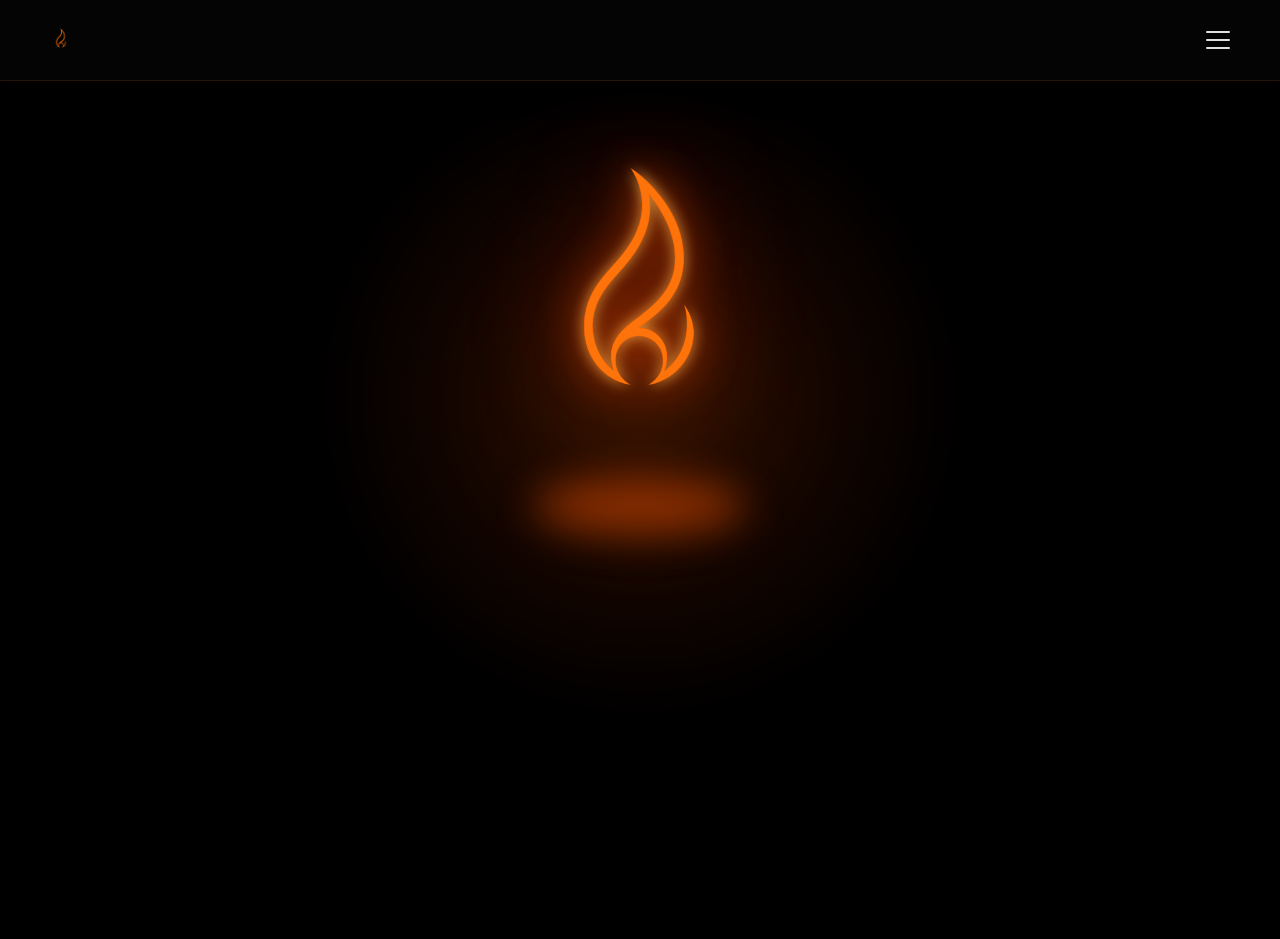
==== index.html @ 7fdd0d34 "Update index.html" ====
<!DOCTYPE html>
<html lang="en">
<head>
    <meta charset="UTF-8">

    <meta
        name="viewport"
        content="width=device-width, initial-scale=1.0"
    >

    <meta
        name="description"
        content="EmberRise is coming. It started with a dream, fueled by belief."
    >

    <title>EmberRise | Coming Soon</title>

    <link rel="stylesheet" href="css/style.css?v=6">
</head>

<body>
    <header class="site-header">
    <a class="site-logo-link" href="index.html" aria-label="EmberRise home">
        <img
            class="site-logo"
            src="images/logo.png"
            alt=""
        >
    </a>

    <button
        class="menu-toggle"
        type="button"
        aria-label="Open navigation menu"
        aria-expanded="false"
    >
        <span></span>
        <span></span>
        <span></span>
    </button>

    <nav class="site-nav" aria-label="Main navigation">
        <a href="index.html">Home</a>
        <a href="#story">Our Story</a>
        <a href="#journey">The Journey</a>
        <a href="#contact">Contact</a>
    </nav>
</header>
    <main class="page">
        <div class="background-glow"></div>

        <span class="ember"></span>
        <span class="ember"></span>
        <span class="ember"></span>
        <span class="ember"></span>
        <span class="ember"></span>
        <span class="ember"></span>

        <section class="content">
            <div class="logo-wrap intro-item">
                <img
                    class="logo"
                    src="images/logo.png"
                    alt="EmberRise flame and ember logo"
                >
            </div>

            <h1 class="brand intro-item">
                <span class="brand-main">EMBER</span>

                <span class="brand-rise-row">
                    <span class="brand-rise">RISE</span>
                </span>
            </h1>

            <p class="story intro-item">
                It started with a <strong>dream</strong>,
                fueled by <strong>belief</strong>.
            </p>

            <div class="coming-soon intro-item">
                Coming Soon
            </div>
        </section>
    </main>
    <script src="js/script.js?v=2"></script>
</body>
</html>
---- css/style.css ----
:root {
            --background: #000000;
            --ember: #ff5a00;
            --ember-bright: #ff9a32;
            --gold: #f6b34a;
            --text: #f5eee6;
            --muted: #b7aaa0;
        }

        * {
            box-sizing: border-box;
            margin: 0;
            padding: 0;
        }

        html,
        body {
            width: 100%;
            min-height: 100%;
            background: var(--background);
        }

        body {
    color: var(--text);
    font-family: Georgia, "Times New Roman", serif;
    overflow-x: hidden;
    overflow-y: auto;
}

body.menu-open {
    overflow: hidden;
}

        .page {
    position: relative;
    display: flex;
    min-height: 100svh;
    align-items: center;
    justify-content: center;
    padding: 60px 18px;
    isolation: isolate;
}

        .background-glow {
    opacity: 0;

            position: absolute;
            top: 43%;
            left: 50%;
            width: min(72vw, 620px);
            aspect-ratio: 1;
            transform: translate(-50%, -50%);
            border-radius: 50%;
            background:
                radial-gradient(
                    circle,
                    rgba(255, 95, 0, 0.22) 0%,
                    rgba(255, 65, 0, 0.09) 38%,
                    transparent 72%
                );
            filter: blur(26px);
            animation: glowPulse 4s ease-in-out infinite;
            z-index: -2;
        }

.background-glow.show {
    animation: glowIntro 2s ease forwards;
}

@keyframes glowIntro {
    from {
        opacity: 0;
        transform: translate(-50%, -50%) scale(0.75);
    }

    to {
        opacity: 1;
        transform: translate(-50%, -50%) scale(1);
    }
}

        .content {
            width: min(94vw, 820px);
            text-align: center;
            animation: fadeIn 1.6s ease-out both;
        }

        .logo-wrap {
            position: relative;
            width: clamp(180px, 29vw, 320px);
            margin: 0 auto 18px;
        }

        .logo-wrap::after {
            content: "";
            position: absolute;
            left: 50%;
            bottom: 1%;
            width: 66%;
            height: 12%;
            transform: translateX(-50%);
            border-radius: 50%;
            background: rgba(255, 86, 0, 0.48);
            filter: blur(20px);
            animation: emberBase 3.2s ease-in-out infinite;
            z-index: -1;
        }

        .logo {
            display: block;
            width: 100%;
            height: auto;
            background: transparent;
            filter:
                drop-shadow(0 0 7px rgba(255, 174, 71, 0.88))
                drop-shadow(0 0 22px rgba(255, 84, 0, 0.75))
                drop-shadow(0 0 52px rgba(255, 45, 0, 0.42));
            animation: breathe 3.2s ease-in-out infinite;
        }

        .brand {
            margin-top: 2px;
            line-height: 0.9;
        }

        .brand-main {
            display: block;
            font-size: clamp(3.5rem, 12vw, 7.8rem);
            font-weight: 400;
            letter-spacing: clamp(0.28rem, 1.8vw, 1.15rem);
            color: transparent;
            background:
                linear-gradient(
                    180deg,
                    #ffd67a 0%,
                    #f3a632 34%,
                    #e85a0a 72%,
                    #8f2607 100%
                );
            background-clip: text;
            -webkit-background-clip: text;
            text-shadow:
                0 0 12px rgba(255, 129, 24, 0.3),
                0 0 34px rgba(255, 82, 0, 0.2);
        }

        .brand-rise-row {
            display: flex;
            align-items: center;
            justify-content: center;
            gap: 18px;
            margin-top: 18px;
        }

        .brand-rise-row::before,
        .brand-rise-row::after {
            content: "";
            width: clamp(42px, 10vw, 90px);
            height: 1px;
            background:
                linear-gradient(
                    90deg,
                    transparent,
                    var(--ember)
                );
            box-shadow: 0 0 8px rgba(255, 85, 0, 0.7);
        }

        .brand-rise-row::after {
            background:
                linear-gradient(
                    90deg,
                    var(--ember),
                    transparent
                );
        }

        .brand-rise {
            display: block;
            font-size: clamp(1.65rem, 5vw, 3.3rem);
            font-weight: 400;
            letter-spacing: clamp(0.55rem, 2vw, 1.35rem);
            color: var(--gold);
            text-shadow:
                0 0 8px rgba(255, 144, 33, 0.35),
                0 0 20px rgba(255, 79, 0, 0.18);
        }

        .story {
            max-width: 660px;
            margin: 38px auto 0;
            font-size: clamp(1.05rem, 2.4vw, 1.55rem);
            line-height: 1.65;
            color: var(--muted);
            font-style: italic;
        }

        .story strong {
            color: var(--ember-bright);
            font-weight: 400;
        }

        .coming-soon {
            display: inline-flex;
            align-items: center;
            gap: 14px;
            margin-top: 34px;
            color: var(--ember-bright);
            font-family: Arial, Helvetica, sans-serif;
            font-size: 0.78rem;
            font-weight: 600;
            letter-spacing: 0.38rem;
            text-transform: uppercase;
        }

        .coming-soon::before,
        .coming-soon::after {
            content: "";
            width: 48px;
            height: 1px;
            background:
                linear-gradient(
                    90deg,
                    transparent,
                    var(--ember)
                );
            box-shadow: 0 0 8px rgba(255, 90, 0, 0.6);
        }

        .coming-soon::after {
            background:
                linear-gradient(
                    90deg,
                    var(--ember),
                    transparent
                );
        }

/* Cinematic intro starting state */

.intro-item {
    opacity: 0;
    transform: translateY(18px);
}

.intro-item.show {
    animation: introReveal 1s ease-out forwards;
}

@keyframes introReveal {
    from {
        opacity: 0;
        transform: translateY(18px);
        filter: blur(6px);
    }

    to {
        opacity: 1;
        transform: translateY(0);
        filter: blur(0);
    }
}

        /* Floating ember particles */

.ember {
    --drift-start: 0px;
    --drift-middle: 18px;
    --drift-end: 36px;
    --ember-scale: 1;

    position: absolute;
    bottom: -16px;

    width: 3px;
    height: 3px;
    border-radius: 50%;

    background: var(--ember-bright);

    box-shadow:
        0 0 5px var(--ember),
        0 0 12px rgba(255, 80, 0, 0.8),
        0 0 20px rgba(255, 45, 0, 0.35);

    opacity: 0;

    animation:
        emberRise linear infinite,
        emberFlicker ease-in-out infinite;

    pointer-events: none;
    z-index: -1;
}


/* Ember 1 — slow, drifting right */

.ember:nth-child(1) {
    left: 12%;

    width: 3px;
    height: 3px;

    --drift-middle: 20px;
    --drift-end: 48px;
    --ember-scale: 1.05;

    animation-duration: 10s, 1.8s;
    animation-delay: 0s, 0.2s;
}


/* Ember 2 — tiny, drifting left */

.ember:nth-child(2) {
    left: 27%;

    width: 2px;
    height: 2px;

    --drift-middle: -14px;
    --drift-end: -34px;
    --ember-scale: 0.8;

    animation-duration: 13s, 2.4s;
    animation-delay: 2.5s, 0.8s;
}


/* Ember 3 — brighter, faster spark */

.ember:nth-child(3) {
    left: 41%;

    width: 4px;
    height: 4px;

    --drift-middle: 10px;
    --drift-end: 28px;
    --ember-scale: 1.2;

    animation-duration: 8.5s, 1.3s;
    animation-delay: 4s, 0s;
}


/* Ember 4 — large, slow curve left */

.ember:nth-child(4) {
    left: 58%;

    width: 4px;
    height: 4px;

    --drift-middle: -18px;
    --drift-end: -46px;
    --ember-scale: 1.15;

    animation-duration: 12s, 2s;
    animation-delay: 1s, 0.4s;
}


/* Ember 5 — faint background ember */

.ember:nth-child(5) {
    left: 73%;

    width: 2px;
    height: 2px;

    --drift-middle: 12px;
    --drift-end: 24px;
    --ember-scale: 0.7;

    animation-duration: 15s, 2.8s;
    animation-delay: 5s, 1.2s;
}


/* Ember 6 — medium spark drifting left */

.ember:nth-child(6) {
    left: 87%;

    width: 3px;
    height: 3px;

    --drift-middle: -10px;
    --drift-end: -30px;
    --ember-scale: 0.95;

    animation-duration: 11s, 1.6s;
    animation-delay: 3s, 0.6s;
}


/* Natural upward movement */

@keyframes emberRise {
    0% {
        opacity: 0;
        transform:
            translate3d(var(--drift-start), 0, 0)
            scale(0.55);
    }

    8% {
        opacity: 0.95;
    }

    38% {
        transform:
            translate3d(var(--drift-middle), -38vh, 0)
            scale(var(--ember-scale));
    }

    68% {
        opacity: 0.65;
    }

    100% {
        opacity: 0;
        transform:
            translate3d(var(--drift-end), -112vh, 0)
            scale(0.35);
    }
}


/* Small irregular brightness changes */

@keyframes emberFlicker {
    0%,
    100% {
        filter: brightness(0.8);
    }

    24% {
        filter: brightness(1.6);
    }

    47% {
        filter: brightness(1);
    }

    72% {
        filter: brightness(1.9);
    }

    88% {
        filter: brightness(0.9);
    }
}

        @keyframes breathe {
    0%,
    100% {
        transform: scale(1);
        filter:
            drop-shadow(0 0 7px rgba(255, 174, 71, 0.78))
            drop-shadow(0 0 20px rgba(255, 84, 0, 0.66))
            drop-shadow(0 0 46px rgba(255, 45, 0, 0.34));
    }

    42% {
        transform: scale(1.018);
        filter:
            drop-shadow(0 0 9px rgba(255, 190, 90, 0.92))
            drop-shadow(0 0 27px rgba(255, 92, 0, 0.78))
            drop-shadow(0 0 58px rgba(255, 45, 0, 0.43));
    }

    58% {
        transform: scale(1.026);
        filter:
            drop-shadow(0 0 8px rgba(255, 170, 65, 0.85))
            drop-shadow(0 0 23px rgba(255, 78, 0, 0.72))
            drop-shadow(0 0 51px rgba(255, 38, 0, 0.38));
    }
}

        @keyframes glowPulse {
            0%,
            100% {
                opacity: 0.7;
                transform: translate(-50%, -50%) scale(0.96);
            }

            50% {
                opacity: 1;
                transform: translate(-50%, -50%) scale(1.05);
            }
        }

        @keyframes emberBase {
            0%,
            100% {
                opacity: 0.55;
                transform: translateX(-50%) scaleX(0.9);
            }

            50% {
                opacity: 0.95;
                transform: translateX(-50%) scaleX(1.08);
            }
        }

        @keyframes fadeIn {
            from {
                opacity: 0;
                transform: translateY(18px);
            }

            to {
                opacity: 1;
                transform: translateY(0);
            }
        }

        @keyframes rise {
            0% {
                opacity: 0;
                transform: translateY(0) translateX(0) scale(0.7);
            }

            12% {
                opacity: 0.9;
            }

            70% {
                opacity: 0.45;
            }

            100% {
                opacity: 0;
                transform: translateY(-105vh) translateX(38px) scale(1.15);
            }
        }

        @media (prefers-reduced-motion: reduce) {
            *,
            *::before,
            *::after {
                animation-duration: 0.01ms !important;
                animation-iteration-count: 1 !important;
            }
        }

/* ========================================
   EMBERRISE UNIVERSAL HEADER
======================================== */

.site-header {
    position: fixed;
    top: 0;
    left: 0;
    width: 100%;

    display: flex;
    align-items: center;
    justify-content: space-between;

    padding: 18px 40px;

    background: rgba(8, 8, 8, 0.62);
    backdrop-filter: blur(14px);
    -webkit-backdrop-filter: blur(14px);

    border-bottom: 1px solid rgba(255, 140, 50, 0.12);

    box-shadow:
        0 8px 30px rgba(0, 0, 0, 0.28),
        0 1px 12px rgba(255, 90, 0, 0.04);

    z-index: 100;

    transition:
        padding 0.3s ease,
        background 0.3s ease,
        box-shadow 0.3s ease;
}

.site-header.scrolled {
    padding: 12px 40px;
    background: rgba(8, 8, 8, 0.86);

    box-shadow:
        0 8px 30px rgba(0, 0, 0, 0.4),
        0 1px 12px rgba(255, 90, 0, 0.07);
}

/* Header logo */

.site-logo-link {
    display: flex;
    align-items: center;
    justify-content: center;

    text-decoration: none;
}

.site-logo {
    display: block;
    width: 42px;
    height: 42px;
    object-fit: contain;
}

/* Hamburger button */

.menu-toggle {
    display: flex;
    width: 44px;
    height: 44px;

    flex-direction: column;
    align-items: center;
    justify-content: center;

    border: 0;
    background: transparent;
    cursor: pointer;

    z-index: 2;
}

.menu-toggle span {
    display: block;
    width: 24px;
    height: 2px;
    margin: 3px 0;

    background: rgba(255, 255, 255, 0.88);
    border-radius: 999px;

    transform-origin: center;

    transition:
        transform 0.3s ease,
        opacity 0.3s ease,
        background 0.3s ease;
}

.menu-toggle.open span:nth-child(1) {
    transform: translateY(8px) rotate(45deg);
}

.menu-toggle.open span:nth-child(2) {
    opacity: 0;
    transform: scaleX(0);
}

.menu-toggle.open span:nth-child(3) {
    transform: translateY(-8px) rotate(-45deg);
}

/* Navigation panel */

/* Navigation overlay */

.site-nav {
    position: absolute;
top: 0;
left: 0;
width: 100vw;
height: 100dvh;

    display: flex;
    flex-direction: column;
    align-items: center;
    justify-content: center;
    gap: 16px;

    padding: 90px 24px 40px;

    background: rgba(5, 5, 5, 0.97);
    backdrop-filter: blur(20px);
    -webkit-backdrop-filter: blur(20px);

    opacity: 0;
    visibility: hidden;
    transform: translateY(-14px);

    pointer-events: none;

    transition:
        opacity 0.35s ease,
        visibility 0.35s ease,
        transform 0.35s ease;

    z-index: 1;
}

.site-nav.open {
    opacity: 1;
    visibility: visible;
    transform: translateY(0);

    pointer-events: auto;
}

.site-nav a {
    display: block;

    color: rgba(255, 255, 255, 0.88);
    text-decoration: none;

    font-size: clamp(1.1rem, 2.2vw, 1.45rem);
    letter-spacing: 0.06em;

    transition:
        color 0.3s ease,
        transform 0.3s ease,
        text-shadow 0.3s ease;
}

.site-nav a:hover {
    color: var(--ember-bright);
    transform: translateY(-2px);

    text-shadow:
        0 0 10px rgba(255, 170, 70, 0.65),
        0 0 24px rgba(255, 90, 0, 0.38);
}

/* Mobile header adjustments */

@media (max-width: 600px) {
    .site-header {
        padding: 14px 20px;
    }

    .site-header.scrolled {
        padding: 10px 20px;
    }
}

/* ========================================
   OUR STORY PAGE
======================================== */

.story-page {
    background: #000;
    color: var(--text);
}

.story-hero,
.story-scene {
    position: relative;

    min-height: 100svh;

    display: flex;
    flex-direction: column;
    align-items: center;
    justify-content: center;

    padding: 120px 24px 80px;

    text-align: center;
    overflow: hidden;
}

.story-hero {
    isolation: isolate;
}

.story-glow {
    position: absolute;
    top: 45%;
    left: 50%;

    width: min(72vw, 620px);
    aspect-ratio: 1;

    transform: translate(-50%, -50%);

    border-radius: 50%;

    background:
        radial-gradient(
            circle,
            rgba(255, 95, 0, 0.2) 0%,
            rgba(255, 65, 0, 0.08) 40%,
            transparent 72%
        );

    filter: blur(28px);
    z-index: -1;
}

.story-logo {
    width: clamp(95px, 14vw, 150px);
    height: auto;

    margin-bottom: 28px;

    filter:
        drop-shadow(0 0 10px rgba(255, 170, 70, 0.75))
        drop-shadow(0 0 30px rgba(255, 80, 0, 0.5));
}

.story-eyebrow,
.story-kicker {
    margin-bottom: 18px;

    color: var(--ember-bright);

    font-family: Arial, Helvetica, sans-serif;
    font-size: 0.75rem;
    font-weight: 600;

    letter-spacing: 0.32rem;
    text-transform: uppercase;
}

.story-hero h1,
.story-scene h2 {
    max-width: 900px;

    font-weight: 400;
    line-height: 1.1;

    color: var(--text);
}

.story-hero h1 {
    font-size: clamp(3rem, 8vw, 6.5rem);
}

.story-scene h2 {
    font-size: clamp(2.4rem, 6vw, 4.8rem);
}

.story-intro,
.story-scene p {
    max-width: 700px;

    margin-top: 28px;

    color: var(--muted);

    font-size: clamp(1.05rem, 2vw, 1.35rem);
    line-height: 1.75;
}

.story-scene {
    border-top: 1px solid rgba(255, 140, 50, 0.08);
}

.story-scene::before {
    content: "";

    position: absolute;
    top: 50%;
    left: 50%;

    width: min(58vw, 500px);
    aspect-ratio: 1;

    transform: translate(-50%, -50%);

    border-radius: 50%;

    background:
        radial-gradient(
            circle,
            rgba(255, 90, 0, 0.08),
            transparent 70%
        );

    filter: blur(34px);
    pointer-events: none;
}

.story-scene > * {
    position: relative;
    z-index: 1;
}

.story-closing {
    padding-bottom: 120px;
}

.story-link {
    display: inline-block;

    margin-top: 34px;
    padding: 14px 22px;

    color: var(--ember-bright);
    text-decoration: none;

    border: 1px solid rgba(255, 140, 50, 0.28);
    border-radius: 999px;

    font-family: Arial, Helvetica, sans-serif;
    font-size: 0.85rem;
    font-weight: 600;

    letter-spacing: 0.12rem;
    text-transform: uppercase;

    transition:
        color 0.3s ease,
        background 0.3s ease,
        border-color 0.3s ease,
        transform 0.3s ease,
        box-shadow 0.3s ease;
}

.story-link:hover {
    color: #fff;
    background: rgba(255, 90, 0, 0.1);
    border-color: rgba(255, 140, 50, 0.52);

    transform: translateY(-2px);

    box-shadow:
        0 0 20px rgba(255, 90, 0, 0.12);
}

/* Mobile adjustments */

@media (max-width: 600px) {
    .story-hero,
    .story-scene {
        padding: 105px 20px 70px;
    }

    .story-logo {
        width: 92px;
        margin-bottom: 22px;
    }

    .story-eyebrow,
    .story-kicker {
        letter-spacing: 0.22rem;
    }

    .story-intro,
    .story-scene p {
        margin-top: 22px;
        line-height: 1.65;
    }
}

/* ========================================
   SCROLL REVEAL ANIMATIONS
======================================== */

.reveal {
    opacity: 0;
    transform: translateY(34px);

    transition:
        opacity 0.9s ease,
        transform 0.9s ease;
}

.reveal.visible {
    opacity: 1;
    transform: translateY(0);
}

/* Stagger elements inside each story section */

.story-hero .reveal:nth-child(2),
.story-scene .reveal:nth-child(2) {
    transition-delay: 0.08s;
}

.story-hero .reveal:nth-child(3),
.story-scene .reveal:nth-child(3) {
    transition-delay: 0.18s;
}

.story-hero .reveal:nth-child(4),
.story-scene .reveal:nth-child(4) {
    transition-delay: 0.28s;
}

.story-scene .reveal:nth-child(5) {
    transition-delay: 0.38s;
}

/* Accessibility */

@media (prefers-reduced-motion: reduce) {
    .reveal {
        opacity: 1;
        transform: none;
        transition: none;
    }
}
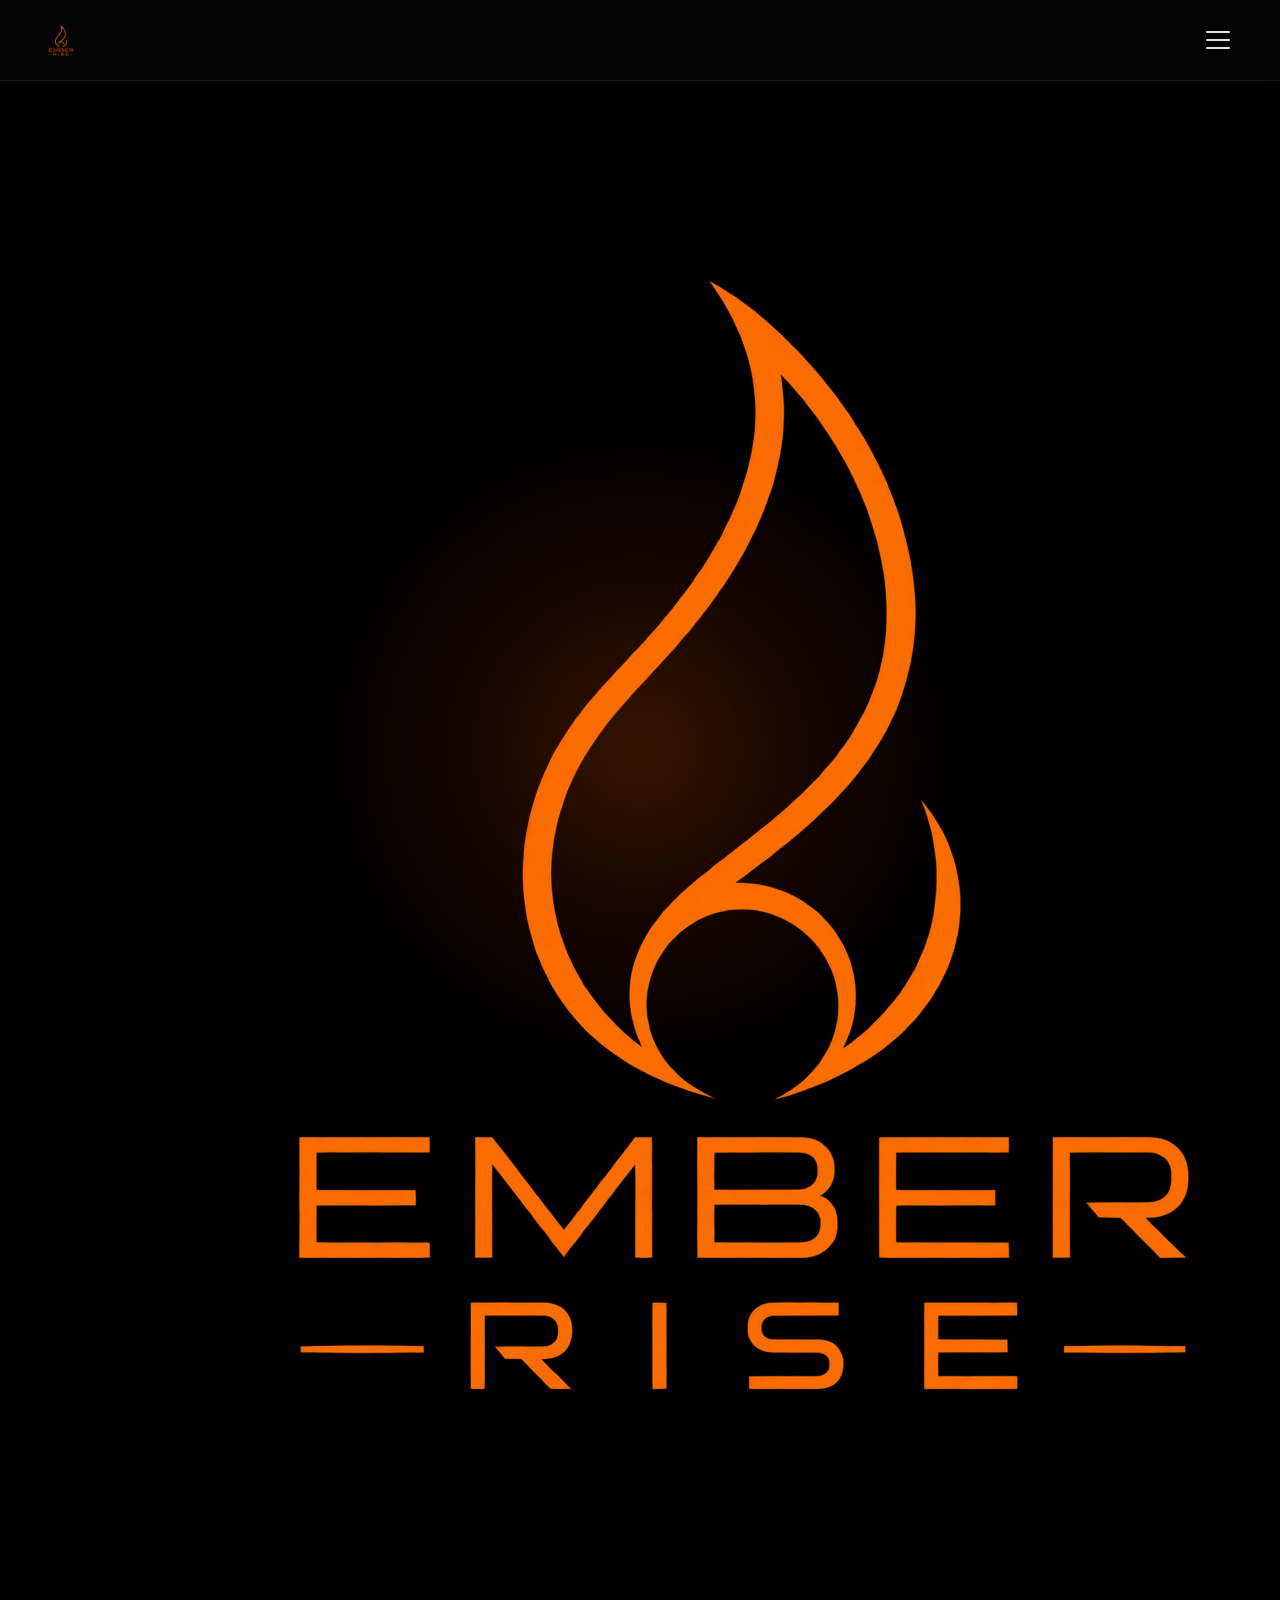
==== commit bbb9a069: "Update index.html" ====
--- a/index.html
+++ b/index.html
@@ -23,7 +23,7 @@
     <a class="site-logo-link" href="index.html" aria-label="EmberRise home">
         <img
             class="site-logo"
-            src="images/logo.png"
+            src="logo.png"
             alt=""
         >
     </a>
@@ -41,9 +41,9 @@
 
     <nav class="site-nav" aria-label="Main navigation">
         <a href="index.html">Home</a>
-        <a href="#story">Our Story</a>
-        <a href="#journey">The Journey</a>
-        <a href="#contact">Contact</a>
+        <a href="story.html">Our Story</a>
+        <a href="journey.html">The Journey</a>
+        <a href="contact.html">Contact</a>
     </nav>
 </header>
     <main class="page">
@@ -57,30 +57,19 @@
         <span class="ember"></span>
 
         <section class="content">
-            <div class="logo-wrap intro-item">
-                <img
-                    class="logo"
-                    src="images/logo.png"
-                    alt="EmberRise flame and ember logo"
-                >
-            </div>
-
-            <h1 class="brand intro-item">
-                <span class="brand-main">EMBER</span>
-
-                <span class="brand-rise-row">
-                    <span class="brand-rise">RISE</span>
-                </span>
-            </h1>
+          <div class="hero-brand intro-item">
+    <img
+        src="logo.png"
+        alt="EmberRise"
+        class="hero-brand-image"
+    >
+</div>
 
             <p class="story intro-item">
                 It started with a <strong>dream</strong>,
                 fueled by <strong>belief</strong>.
             </p>
 
-            <div class="coming-soon intro-item">
-                Coming Soon
-            </div>
         </section>
     </main>
     <script src="js/script.js?v=2"></script>
--- a/css/style.css
+++ b/css/style.css
@@ -261,6 +261,21 @@
     }
 }
 
+
+/* ========================================
+   GLOBAL EMBER FIELD
+======================================== */
+
+.embers {
+    position: fixed;
+    inset: 0;
+
+    overflow: hidden;
+    pointer-events: none;
+
+    z-index: 1;
+}
+
         /* Floating ember particles */
 
 .ember {
@@ -290,7 +305,7 @@
         emberFlicker ease-in-out infinite;
 
     pointer-events: none;
-    z-index: -1;
+    z-index: 0;
 }
 
 
@@ -742,13 +757,20 @@
 ======================================== */
 
 .story-page {
+    position: relative;
+    min-height: 100svh;
+
     background: #000;
     color: var(--text);
+
+    overflow-x: hidden;
+    isolation: isolate;
 }
 
 .story-hero,
 .story-scene {
     position: relative;
+    z-index: 2;
 
     min-height: 100svh;
 
@@ -757,38 +779,44 @@
     align-items: center;
     justify-content: center;
 
-    padding: 120px 24px 80px;
+    padding: 150px 24px;
 
     text-align: center;
-    overflow: hidden;
-}
-
-.story-hero {
-    isolation: isolate;
-}
+}
+
+/* One continuous page-level glow */
 
 .story-glow {
-    position: absolute;
-    top: 45%;
+    position: fixed;
+    top: 50%;
     left: 50%;
 
-    width: min(72vw, 620px);
+    width: min(82vw, 760px);
     aspect-ratio: 1;
 
     transform: translate(-50%, -50%);
-
     border-radius: 50%;
 
     background:
         radial-gradient(
             circle,
-            rgba(255, 95, 0, 0.2) 0%,
-            rgba(255, 65, 0, 0.08) 40%,
+            rgba(255, 95, 0, 0.16) 0%,
+            rgba(255, 65, 0, 0.06) 42%,
             transparent 72%
         );
 
-    filter: blur(28px);
-    z-index: -1;
+    filter: blur(42px);
+    pointer-events: none;
+
+    z-index: 0;
+}
+
+/* Keep real content above the glow and embers */
+
+.story-hero > *:not(.story-glow):not(.embers),
+.story-scene > *:not(.story-glow):not(.embers) {
+    position: relative;
+    z-index: 2;
 }
 
 .story-logo {
@@ -827,7 +855,7 @@
 }
 
 .story-hero h1 {
-    font-size: clamp(3rem, 8vw, 6.5rem);
+    font-size: clamp(2.7rem, 6.8vw, 5.7rem);
 }
 
 .story-scene h2 {
@@ -842,46 +870,14 @@
 
     color: var(--muted);
 
-    font-size: clamp(1.05rem, 2vw, 1.35rem);
-    line-height: 1.75;
-}
-
-.story-scene {
-    border-top: 1px solid rgba(255, 140, 50, 0.08);
-}
-
-.story-scene::before {
-    content: "";
-
-    position: absolute;
-    top: 50%;
-    left: 50%;
-
-    width: min(58vw, 500px);
-    aspect-ratio: 1;
-
-    transform: translate(-50%, -50%);
-
-    border-radius: 50%;
-
-    background:
-        radial-gradient(
-            circle,
-            rgba(255, 90, 0, 0.08),
-            transparent 70%
-        );
-
-    filter: blur(34px);
-    pointer-events: none;
-}
-
-.story-scene > * {
-    position: relative;
-    z-index: 1;
+    font-family: Arial, Helvetica, sans-serif;
+    font-size: clamp(1rem, 1.7vw, 1.18rem);
+    line-height: 1.8;
+    letter-spacing: 0.01em;
 }
 
 .story-closing {
-    padding-bottom: 120px;
+    padding-bottom: 150px;
 }
 
 .story-link {
@@ -995,3 +991,254 @@
         transition: none;
     }
 }
+
+/* ========================================
+   JOURNEY PAGE
+======================================== */
+
+.journey-page {
+    background: #000;
+    color: var(--text);
+}
+
+.journey-hero {
+    position: relative;
+
+    min-height: 92svh;
+
+    display: flex;
+    flex-direction: column;
+    align-items: center;
+    justify-content: center;
+
+    padding: 130px 24px 90px;
+
+    text-align: center;
+    overflow: hidden;
+    isolation: isolate;
+}
+
+.journey-glow {
+    position: absolute;
+    top: 48%;
+    left: 50%;
+
+    width: min(75vw, 700px);
+    aspect-ratio: 1;
+
+    transform: translate(-50%, -50%);
+
+    border-radius: 50%;
+
+    background:
+        radial-gradient(
+            circle,
+            rgba(255, 95, 0, 0.16) 0%,
+            rgba(255, 70, 0, 0.06) 42%,
+            transparent 72%
+        );
+
+    filter: blur(34px);
+    z-index: -1;
+}
+
+.journey-eyebrow,
+.journey-label {
+    color: var(--ember-bright);
+
+    font-family: Arial, Helvetica, sans-serif;
+    font-size: 0.75rem;
+    font-weight: 600;
+
+    letter-spacing: 0.3rem;
+    text-transform: uppercase;
+}
+
+.journey-eyebrow {
+    margin-bottom: 20px;
+}
+
+.journey-hero h1 {
+    max-width: 980px;
+
+    color: var(--text);
+
+    font-size: clamp(3rem, 8vw, 6.4rem);
+    font-weight: 400;
+    line-height: 1.06;
+}
+
+.journey-intro {
+    max-width: 720px;
+
+    margin-top: 30px;
+
+    color: var(--muted);
+
+    font-size: clamp(1.05rem, 2vw, 1.35rem);
+    line-height: 1.75;
+}
+
+.journey-timeline {
+    position: relative;
+
+    width: min(1100px, calc(100% - 40px));
+
+    margin: 0 auto;
+    padding: 40px 0 140px;
+}
+
+.journey-timeline::before {
+    content: "";
+
+    position: absolute;
+    top: 40px;
+    bottom: 140px;
+    left: 170px;
+
+    width: 1px;
+
+    background:
+        linear-gradient(
+            to bottom,
+            transparent,
+            rgba(255, 120, 25, 0.5) 8%,
+            rgba(255, 120, 25, 0.22) 92%,
+            transparent
+        );
+}
+
+.journey-milestone {
+    position: relative;
+
+    display: grid;
+    grid-template-columns: 130px 40px 1fr;
+    gap: 20px;
+
+    min-height: 330px;
+
+    padding: 35px 0;
+}
+
+.journey-year {
+    padding-top: 5px;
+
+    color: rgba(255, 255, 255, 0.5);
+
+    font-family: Arial, Helvetica, sans-serif;
+    font-size: 0.85rem;
+    font-weight: 600;
+
+    letter-spacing: 0.16rem;
+    text-align: right;
+    text-transform: uppercase;
+}
+
+.journey-marker {
+    position: relative;
+
+    width: 15px;
+    height: 15px;
+
+    margin: 4px auto 0;
+
+    border: 2px solid var(--ember-bright);
+    border-radius: 50%;
+
+    background: #000;
+
+    box-shadow:
+        0 0 12px rgba(255, 120, 25, 0.55),
+        0 0 28px rgba(255, 80, 0, 0.18);
+}
+
+.journey-content {
+    max-width: 700px;
+
+    padding: 0 0 50px 34px;
+}
+
+.journey-label {
+    margin-bottom: 16px;
+}
+
+.journey-content h2 {
+    color: var(--text);
+
+    font-size: clamp(2rem, 4vw, 3.8rem);
+    font-weight: 400;
+    line-height: 1.12;
+}
+
+.journey-content p:last-child {
+    max-width: 640px;
+
+    margin-top: 22px;
+
+    color: var(--muted);
+
+    font-size: clamp(1rem, 1.8vw, 1.2rem);
+    line-height: 1.75;
+}
+
+.journey-future .journey-marker {
+    background: var(--ember-bright);
+
+    box-shadow:
+        0 0 18px rgba(255, 120, 25, 0.8),
+        0 0 42px rgba(255, 80, 0, 0.32);
+}
+
+@media (max-width: 700px) {
+    .journey-hero {
+        min-height: 82svh;
+        padding: 115px 20px 70px;
+    }
+
+    .journey-timeline {
+        width: min(100% - 32px, 650px);
+        padding-bottom: 100px;
+    }
+
+    .journey-timeline::before {
+        left: 7px;
+        bottom: 100px;
+    }
+
+    .journey-milestone {
+        grid-template-columns: 16px 1fr;
+        gap: 18px;
+
+        min-height: auto;
+
+        padding: 30px 0 70px;
+    }
+
+    .journey-year {
+        grid-column: 2;
+
+        padding-top: 0;
+
+        text-align: left;
+    }
+
+    .journey-marker {
+        grid-column: 1;
+        grid-row: 1 / span 2;
+
+        width: 14px;
+        height: 14px;
+
+        margin-top: 4px;
+    }
+
+    .journey-content {
+        grid-column: 2;
+
+        padding: 0;
+    }
+
+    .journey-label {
+        margin-top: 14px;
+    }
+}
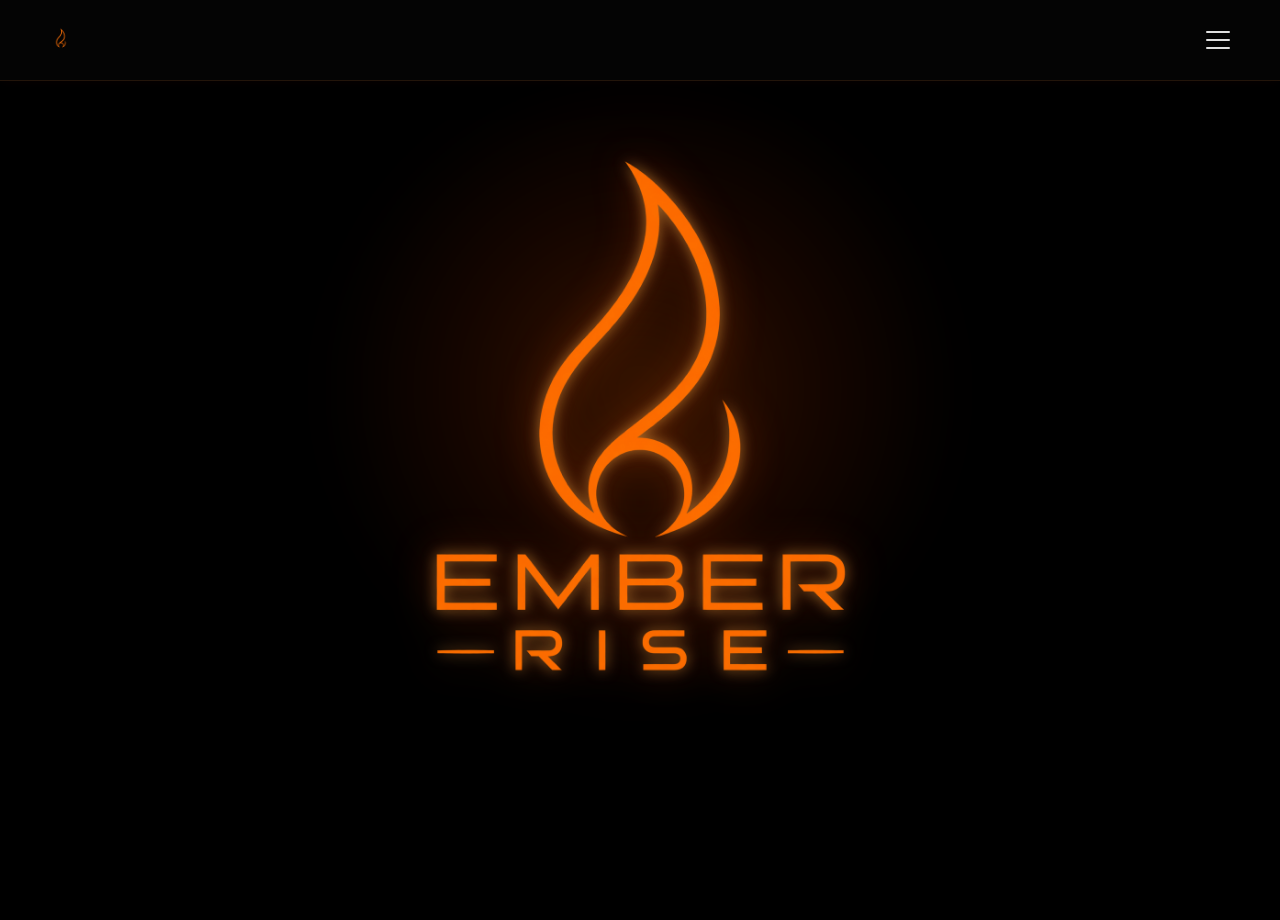
==== commit fb2b8ecb: "Update index.html" ====
--- a/index.html
+++ b/index.html
@@ -23,7 +23,7 @@
     <a class="site-logo-link" href="index.html" aria-label="EmberRise home">
         <img
             class="site-logo"
-            src="logo.png"
+            src="logoember.png"
             alt=""
         >
     </a>
--- a/css/style.css
+++ b/css/style.css
@@ -84,6 +84,43 @@
             text-align: center;
             animation: fadeIn 1.6s ease-out both;
         }
+
+/* ========================================
+   HOMEPAGE EMBERRISE WORDMARK
+======================================== */
+
+.hero-brand {
+    width: clamp(280px, 38vw, 470px);
+    margin: 0 auto 26px;
+}
+
+.hero-brand-image {
+    display: block;
+    width: 100%;
+    height: auto;
+    object-fit: contain;
+
+    filter:
+        drop-shadow(0 0 7px rgba(255, 174, 71, 0.45))
+        drop-shadow(0 0 20px rgba(255, 84, 0, 0.24));
+
+    animation: breathe 3.2s ease-in-out infinite;
+}
+
+.hero-brand-image {
+    display: block;
+
+    width: 100%;
+    height: auto;
+
+    object-fit: contain;
+
+    filter:
+        drop-shadow(0 0 7px rgba(255, 174, 71, 0.55))
+        drop-shadow(0 0 20px rgba(255, 84, 0, 0.30));
+
+    animation: breathe 3.2s ease-in-out infinite;
+}
 
         .logo-wrap {
             position: relative;
@@ -1242,3 +1279,18 @@
         margin-top: 14px;
     }
 }
+
+@media (max-width: 600px) {
+    .site-header {
+        padding: 14px 20px;
+    }
+
+    .site-header.scrolled {
+        padding: 10px 20px;
+    }
+
+    .hero-brand {
+        width: min(82vw, 340px);
+        margin-bottom: 22px;
+    }
+}
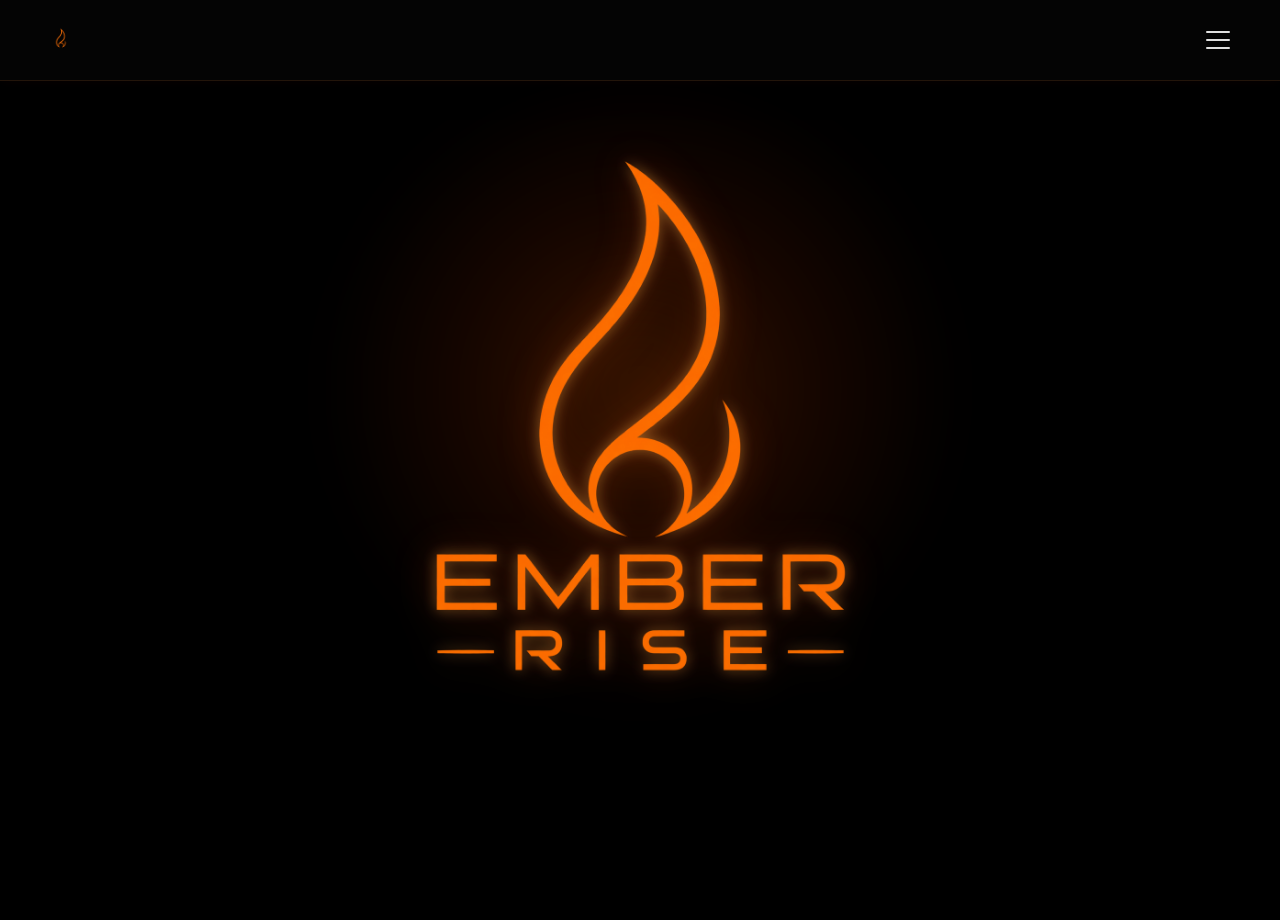
==== commit 9ee1ea97: "Update index.html" ====
--- a/index.html
+++ b/index.html
@@ -15,7 +15,7 @@
 
     <title>EmberRise | Coming Soon</title>
 
-    <link rel="stylesheet" href="css/style.css?v=6">
+   <link rel="stylesheet" href="css/style.css?v=7">
 </head>
 
 <body>
--- a/css/style.css
+++ b/css/style.css
@@ -103,21 +103,6 @@
     filter:
         drop-shadow(0 0 7px rgba(255, 174, 71, 0.45))
         drop-shadow(0 0 20px rgba(255, 84, 0, 0.24));
-
-    animation: breathe 3.2s ease-in-out infinite;
-}
-
-.hero-brand-image {
-    display: block;
-
-    width: 100%;
-    height: auto;
-
-    object-fit: contain;
-
-    filter:
-        drop-shadow(0 0 7px rgba(255, 174, 71, 0.55))
-        drop-shadow(0 0 20px rgba(255, 84, 0, 0.30));
 
     animation: breathe 3.2s ease-in-out infinite;
 }
@@ -777,18 +762,6 @@
         0 0 24px rgba(255, 90, 0, 0.38);
 }
 
-/* Mobile header adjustments */
-
-@media (max-width: 600px) {
-    .site-header {
-        padding: 14px 20px;
-    }
-
-    .site-header.scrolled {
-        padding: 10px 20px;
-    }
-}
-
 /* ========================================
    OUR STORY PAGE
 ======================================== */
@@ -1289,8 +1262,23 @@
         padding: 10px 20px;
     }
 
-    .hero-brand {
-        width: min(82vw, 340px);
-        margin-bottom: 22px;
-    }
-}
+    .page {
+        min-height: 100svh;
+        padding: 95px 16px 40px;
+    }
+
+    .content {
+        width: 100%;
+    }
+
+   .hero-brand {
+    width: min(58vw, 230px);
+    margin: 0 auto 16px;
+}
+
+.hero-brand-image {
+    display: block;
+    width: 100%;
+    height: auto;
+    object-fit: contain;
+}
